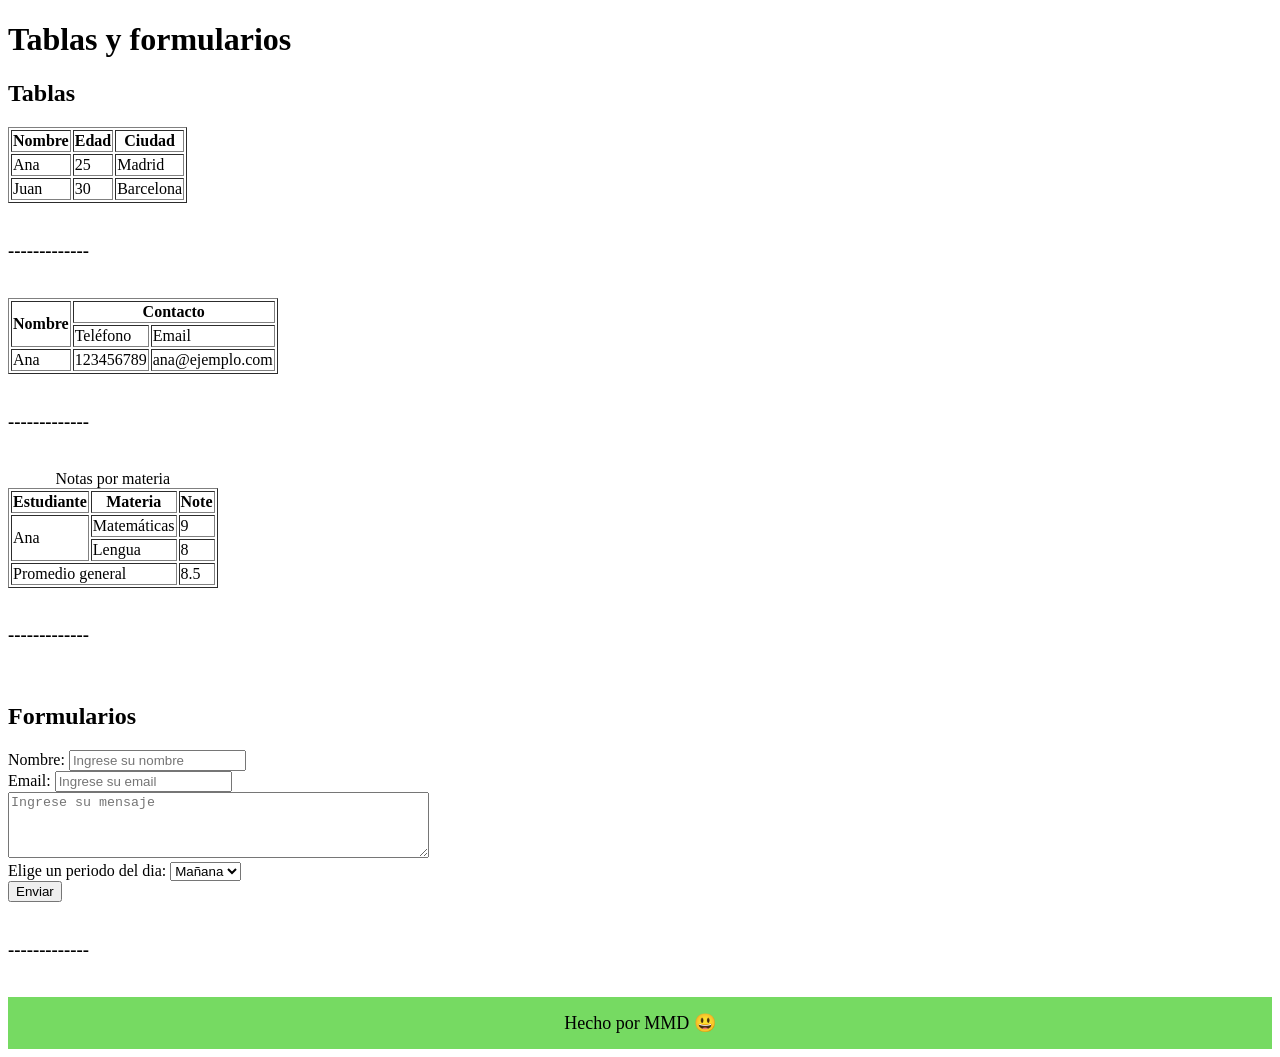
==== clase-03/index.html @ 165329e4 "Primer comit - subo clases de programacion Frontend-JS 2025" ====
<!DOCTYPE html>
<html lang="es">
<head>
    <meta charset="UTF-8">
    <meta name="viewport" content="width=device-width, initial-scale=1.0">
    <title>Clase 03</title>
    <style>
        footer {
            text-align: center;   /* Centrar el contenido */
            padding: 15px;
            background-color: #76da62;
            font-size: 18px;
        }
    </style>
</head>
<body>
    <h1>Tablas y formularios</h1>

    <h2>Tablas</h2>

    <table border="1">
        <tr>
            <th>Nombre</th>
            <th>Edad</th>
            <th>Ciudad</th>
        </tr>
        <tr>
            <td>Ana</td>
            <td>25</td>
            <td>Madrid</td>
        </tr>
        <tr>
            <td>Juan</td>
            <td>30</td>
            <td>Barcelona</td>
        </tr>
    </table>

    <br>
    <h3>-------------</h3>
    <br>

    <table border="1">
        <tr>
            <th rowspan="2">Nombre</th>
            <th colspan="2">Contacto</th>
        </tr>
        <tr>
            <td>Teléfono</td>
            <td>Email</td>
        </tr>
        <tr>
            <td>Ana</td>
            <td>123456789</td>
            <td>ana@ejemplo.com</td>
        </tr>
    </table>

    <br>
    <h3>-------------</h3>
    <br>

    <table border="1">
        <caption>Notas por materia</caption>
        <thead>
            <tr>
                <th scope="col">Estudiante</th>
                <th scope="col">Materia</th>
                <th scope="col">Note</th>
            </tr>
        </thead>
        <tbody>
            <tr>
                <td rowspan="2">Ana</td>
                <td>Matemáticas</td>
                <td>9</td>
            </tr>
            <tr>
                <td>Lengua</td>
                <td>8</td>
            </tr>
            <tr>
                <td colspan="2">Promedio general</td>
                <td>8.5</td>
            </tr>
        </tbody>
    </table>

    <br>
    <h3>-------------</h3>
    <br>

    <h2>Formularios</h2>

    <form action="/registro" method="GET" autocomplete="on">
        <label for="nombre">Nombre:</label>
        <input type="text" name="nombre" id="nombre" placeholder="Ingrese su nombre">
        <br>
        <label for="email">Email:</label>
        <input type="email" name="email" id="email" placeholder="Ingrese su email">
        <br>
        <label for="mensaje">
        <textarea name="mensaje" id="mensaje" rows="4" cols="50" placeholder="Ingrese su mensaje"></textarea></label>
        <br>
        <label for="dia">Elige un periodo del dia:</label>
        <select name="opciones">
            <option value="manana">Mañana</option>
            <option value="tarde">Tarde</option>
            <option value="noche">Noche</option>
        </select>
        <br>
        <button type="submit">Enviar</button>
    </form>

    <br>
    <h3>-------------</h3>
    <br>
    <!-- poner un pie de pagina con emoji de carita feliz (para buscar emoji= tecla Windows + . (punto)) -->

    <footer>Hecho por MMD 😃 </footer>
    


    
</body>
</html>
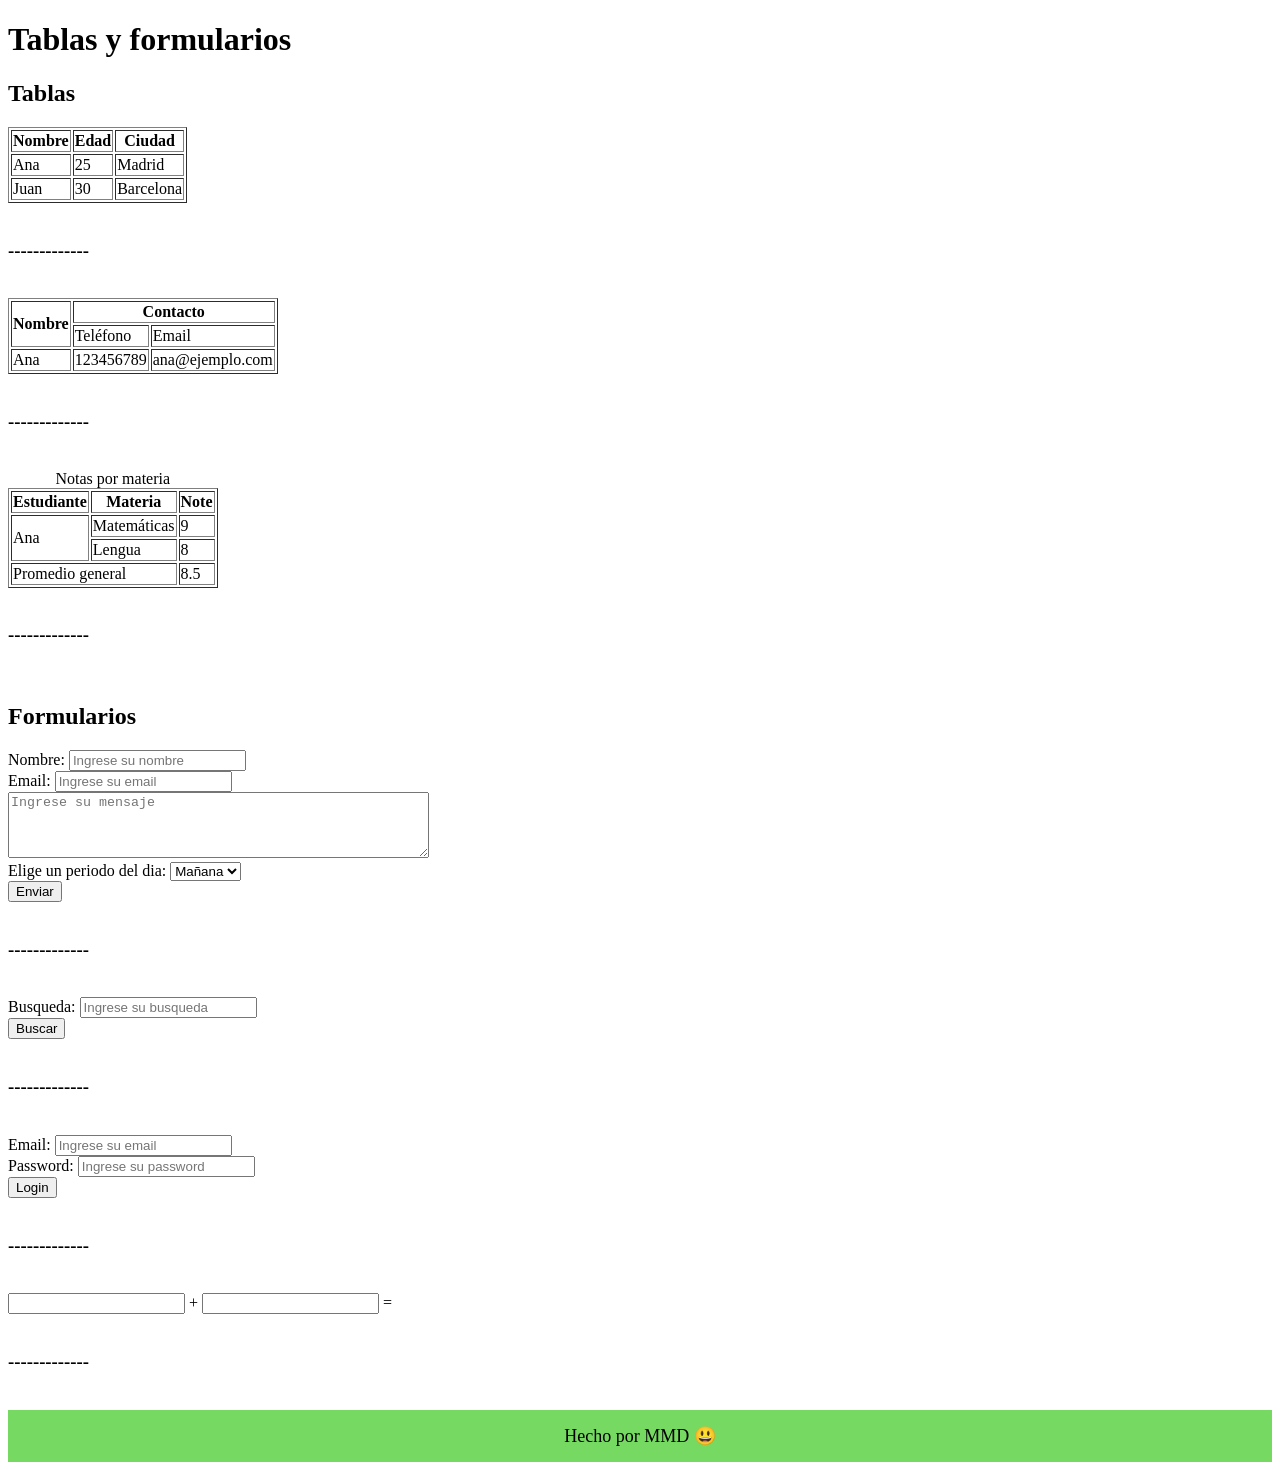
==== commit e15b6fb5: "Agregado de clase 3 y 4. Junto con ejercicios de clase 1 y 2" ====
--- a/clase-03/index.html
+++ b/clase-03/index.html
@@ -112,6 +112,53 @@
         <button type="submit">Enviar</button>
     </form>
 
+
+    <br>
+    <h3>-------------</h3>
+    <br>
+    <!-- poner un formulario de busqueda -->
+
+    <form action="/busqueda" method="GET" autocomplete="on">
+        <label for="busqueda">Busqueda:</label>
+        <input type="search" name="busqueda" id="busqueda" placeholder="Ingrese su busqueda">
+        <br>
+        <button type="submit">Buscar</button>
+    </form>
+
+    <br>
+    <h3>-------------</h3>
+    <br>
+    <!-- poner un formulario de login -->
+
+    <form action="/login" method="GET" autocomplete="on">
+        <label for="email">Email:</label>
+        <input type="email" name="email" id="email" placeholder="Ingrese su email">
+        <br>
+        <label for="password">Password:</label>
+        <input type="password" name="password" id="password" placeholder="Ingrese su password">
+        <br>
+        <button type="submit">Login</button>
+    </form>
+
+    <br>
+    <h3>-------------</h3>
+    <br>
+    <!-- poner un formulario de sumar 2 numeros y de un resultado -->
+    <form oninput="result.value=Number(a.value)+Number(b.value)">
+        <input type="number" id="a" name="a">
+    +
+        <input type="number" id="b" name="b">
+    =
+        <output name="result" for="a b"></output>
+    </form>
+
+
+
+
+
+
+
+
     <br>
     <h3>-------------</h3>
     <br>
